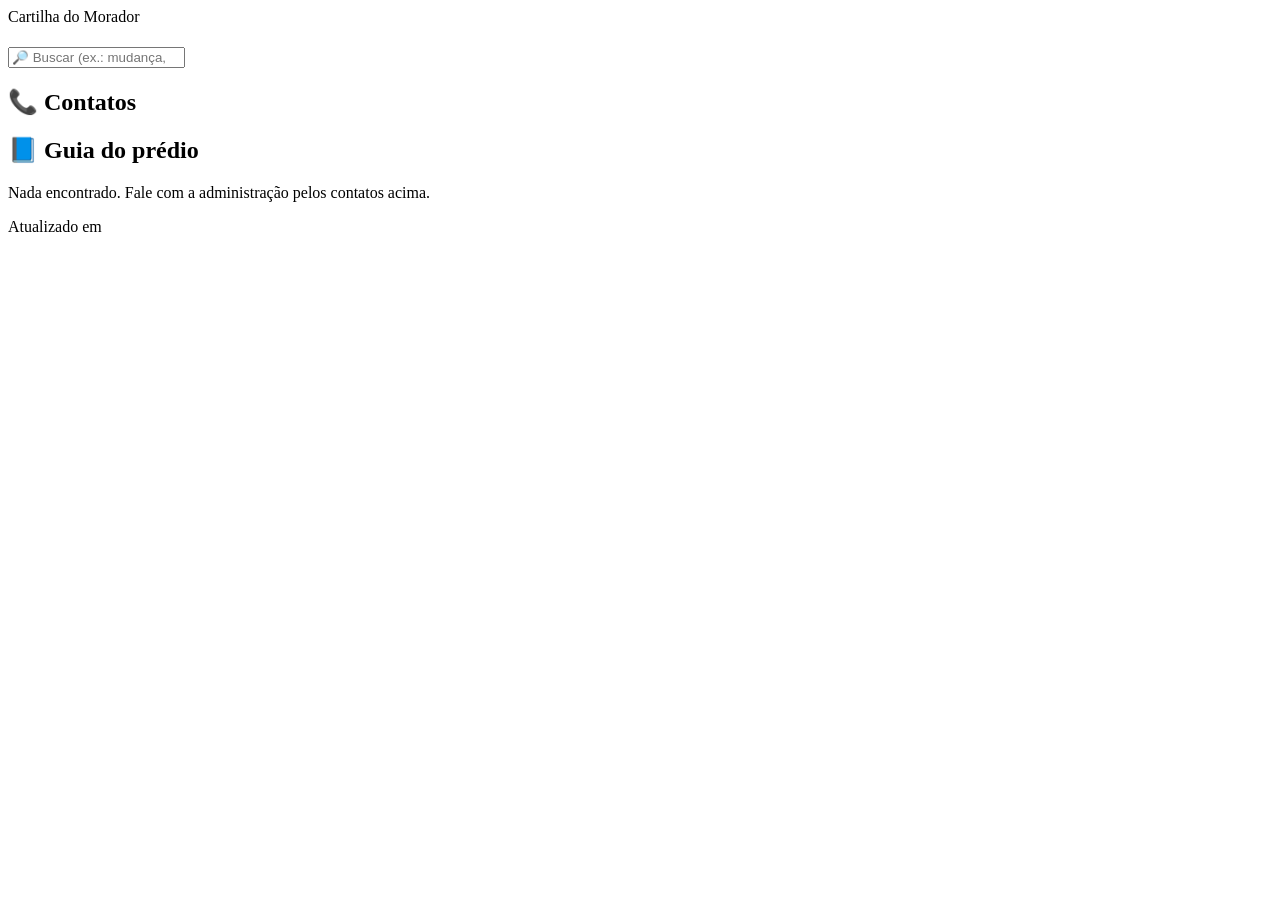
==== index.html @ b1ede9e7 "Add files via upload" ====
<!DOCTYPE html>
<html lang="pt-BR">
<head>
<meta charset="utf-8">
<meta name="viewport" content="width=device-width, initial-scale=1">
<meta name="robots" content="noindex">
<title>Cartilha do Morador</title>
<link rel="stylesheet" href="../assets/cartilha.css">
</head>
<body>

<header class="topo">
  <div class="wrap">
    <span class="selo">Cartilha do Morador</span>
    <h1 id="predio"></h1>
    <p class="endereco" id="endereco"></p>
  </div>
</header>

<main class="wrap">
  <section class="boas-vindas" id="boas-vindas"></section>

  <div class="busca">
    <input id="campo-busca" type="search" placeholder="🔎 Buscar (ex.: mudança, boleto, salão)" aria-label="Buscar na cartilha">
  </div>

  <nav class="atalhos" id="atalhos"></nav>

  <h2 class="titulo-bloco" id="contatos">📞 Contatos</h2>
  <div class="contatos" id="lista-contatos"></div>
  <div class="emergencia" id="emergencia"></div>

  <h2 class="titulo-bloco">📘 Guia do prédio</h2>
  <div class="secoes" id="secoes"></div>
  <p class="vazio" id="vazio">Nada encontrado. Fale com a administração pelos contatos acima.</p>
</main>

<footer class="wrap">
  Atualizado em <span id="atualizado"></span>
</footer>

<script>
/* =====================================================================
   CONTEÚDO DA CARTILHA — edite só esta parte.
   - Tudo entre [colchetes] aparece destacado em vermelho até ser preenchido.
   - Use *texto* para negrito.
   - Para remover um item, apague a linha inteira (incluindo a vírgula).
   - Para remover uma seção, apague o bloco { ... } dela.
   ===================================================================== */
window.CARTILHA = {
  predio: "Edifício [Nome do prédio]",
  endereco: "[Rua, número – Bairro, Cidade/UF]",
  atualizadoEm: "[mês/ano]",

  boasVindas: [
    "Seja bem-vindo(a)! Esta cartilha reúne as principais orientações do condomínio para facilitar o seu dia a dia.",
    "Em caso de dúvida, procure a administração pelos contatos abaixo. As regras completas estão no *Regimento Interno* e na *Convenção do Condomínio* (veja a seção Documentos)."
  ],

  contatos: [
    { funcao: "Síndico", nome: "[Nome]", telefone: "[(00) 00000-0000]", whatsapp: "[(00) 00000-0000]", email: "", horario: "[Dias e horários de atendimento]" },
    { funcao: "Administradora", nome: "[Nome da administradora]", telefone: "[(00) 0000-0000]", whatsapp: "", email: "[email@administradora.com.br]", horario: "[Seg. a sex., 00h às 00h]" },
    { funcao: "Portaria", nome: "[Portaria 24h / horário]", telefone: "[(00) 0000-0000]", whatsapp: "", email: "", horario: "" },
    { funcao: "Zelador", nome: "[Nome]", telefone: "", whatsapp: "[(00) 00000-0000]", email: "", horario: "[Horário de trabalho]" }
  ],

  emergencia: [
    { numero: "190", nome: "Polícia" },
    { numero: "192", nome: "SAMU" },
    { numero: "193", nome: "Bombeiros" },
    { numero: "199", nome: "Defesa Civil" }
  ],

  secoes: [
    {
      id: "mudanca", icone: "📦", titulo: "Mudança",
      itens: [
        "Agende com antecedência mínima de [X dias] pelo [canal: portaria / administradora / app].",
        "Dias e horários permitidos: [ex.: seg. a sáb., 00h às 00h].",
        "Elevador de uso: [qual elevador] — protegido com [mantas/capa] antes do início.",
        "Informe a placa do caminhão e os nomes dos carregadores à portaria."
      ],
      aviso: "[Taxa ou caução de mudança, se houver. Apague esta linha se não houver.]"
    },
    {
      id: "cadastro", icone: "🪪", titulo: "Cadastro de moradores",
      itens: [
        "Todo novo morador (proprietário ou inquilino) deve preencher a ficha de cadastro em até [X dias].",
        "Documentos solicitados: [ex.: RG/CPF de todos os moradores, contrato de locação, dados dos veículos].",
        "Entregar em: [portaria / e-mail / formulário online].",
        "Atualize o cadastro sempre que houver mudança de moradores, veículos ou contatos."
      ],
      links: [{ texto: "Ficha de cadastro", url: "[link do formulário]" }]
    },
    {
      id: "portaria", icone: "🚪", titulo: "Portaria e acesso",
      itens: [
        "Acesso de moradores: [tag / biometria / reconhecimento facial / chave].",
        "Visitantes: [como são anunciados e liberados].",
        "Prestadores de serviço: [autorização prévia, horários permitidos].",
        "Entregas e encomendas: [onde ficam e como retirar].",
        "Perda de tag/controle: [como solicitar segunda via e valor]."
      ]
    },
    {
      id: "taxa", icone: "💰", titulo: "Taxa condominial e boletos",
      itens: [
        "Vencimento: todo dia [00].",
        "O boleto é enviado por [e-mail / app / impresso na portaria].",
        "Segunda via: [site/app da administradora ou contato].",
        "Em caso de locação, combine com o proprietário quem paga cada despesa."
      ],
      aviso: "[Multa e juros por atraso conforme a convenção — confirme os percentuais.]"
    },
    {
      id: "lixo", icone: "♻️", titulo: "Lixo e reciclagem",
      itens: [
        "Lixo orgânico: [onde descartar e horários].",
        "Recicláveis: [local e separação].",
        "Itens grandes (móveis, entulho): [orientação — não deixar nas áreas comuns].",
        "Óleo de cozinha, pilhas e eletrônicos: [ponto de descarte, se houver]."
      ]
    },
    {
      id: "areas-comuns", icone: "🎉", titulo: "Áreas comuns e reservas",
      itens: [
        "Salão de festas: reserva por [canal], com [X dias] de antecedência. Taxa: [valor ou 'sem taxa'].",
        "Churrasqueira: [regras de reserva e uso].",
        "Academia / piscina: [horários e regras].",
        "Limite de convidados: [número], com lista entregue à portaria.",
        "Horário de encerramento de eventos: [00h]."
      ]
    },
    {
      id: "obras", icone: "🛠️", titulo: "Obras e reformas",
      itens: [
        "Comunique a administração *antes* de iniciar qualquer obra.",
        "Pela norma ABNT NBR 16280, reformas que possam afetar a estrutura, as instalações ou a segurança da edificação exigem plano de reforma com responsável técnico (ART ou RRT).",
        "Horários permitidos para obras com barulho: [ex.: seg. a sex., 00h às 00h; sáb., 00h às 00h].",
        "Retirada de entulho: [como e onde]."
      ]
    },
    {
      id: "garagem", icone: "🚗", titulo: "Garagem",
      itens: [
        "Vagas: [demarcadas / livres / por sorteio].",
        "Cadastre seus veículos na administração.",
        "Não é permitido [ex.: guardar objetos na vaga, lavar veículos — confira o regimento].",
        "Bicicletário: [local e regras]."
      ]
    },
    {
      id: "animais", icone: "🐾", titulo: "Animais de estimação",
      itens: [
        "Circulação nas áreas comuns: [no colo / com guia / pelo elevador de serviço].",
        "Recolha sempre os dejetos do animal.",
        "[Outras regras do regimento sobre animais.]"
      ]
    },
    {
      id: "convivencia", icone: "🤝", titulo: "Convivência e silêncio",
      itens: [
        "Horário de silêncio: [00h às 00h].",
        "Não é permitido estender roupas ou objetos nas janelas e sacadas [confirme no regimento].",
        "Reclamações e sugestões: [canal oficial — livro de ocorrências, app, e-mail]."
      ]
    },
    {
      id: "documentos", icone: "📄", titulo: "Documentos do condomínio",
      itens: [
        "As regras completas estão nos documentos abaixo. Em caso de divergência, valem a Convenção e o Regimento Interno."
      ],
      links: [
        { texto: "Regimento Interno", url: "[link do PDF]" },
        { texto: "Convenção do Condomínio", url: "[link do PDF]" }
      ]
    },
    {
      id: "faq", icone: "❓", titulo: "Perguntas frequentes",
      itens: [
        "*Perdi meu boleto, o que faço?* [resposta]",
        "*Como libero a entrada de um prestador?* [resposta]",
        "*Onde vejo os avisos do condomínio?* [mural / grupo / app]"
      ]
    }
  ]
};
</script>
<script src="../assets/cartilha.js"></script>
</body>
</html>
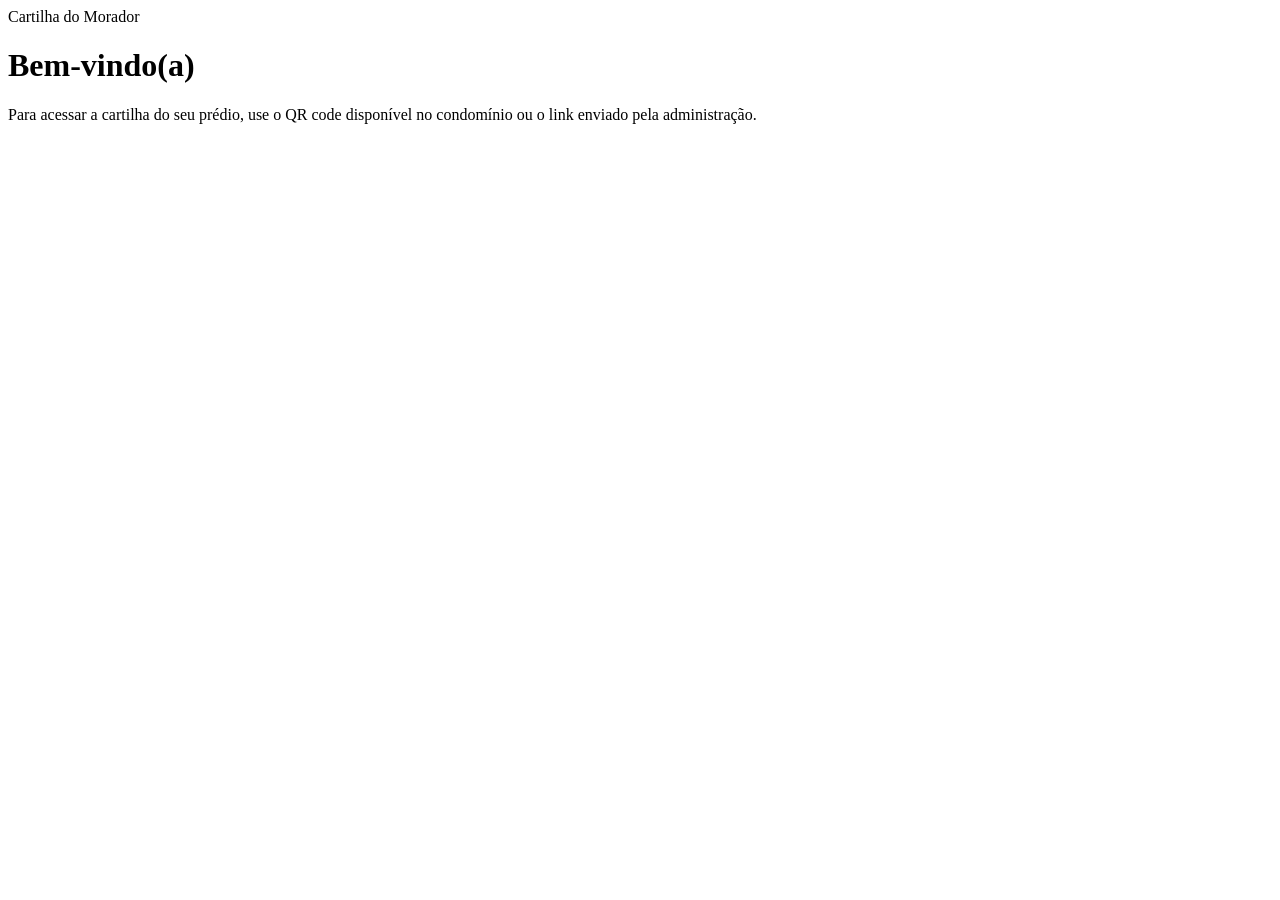
==== commit 9bd38362: "Add files via upload" ====
--- a/index.html
+++ b/index.html
@@ -5,187 +5,12 @@
 <meta name="viewport" content="width=device-width, initial-scale=1">
 <meta name="robots" content="noindex">
 <title>Cartilha do Morador</title>
-<link rel="stylesheet" href="../assets/cartilha.css">
+<link rel="stylesheet" href="assets/cartilha.css">
 </head>
 <body>
-
-<header class="topo">
-  <div class="wrap">
-    <span class="selo">Cartilha do Morador</span>
-    <h1 id="predio"></h1>
-    <p class="endereco" id="endereco"></p>
-  </div>
-</header>
-
+<header class="topo"><div class="wrap"><span class="selo">Cartilha do Morador</span><h1>Bem-vindo(a)</h1></div></header>
 <main class="wrap">
-  <section class="boas-vindas" id="boas-vindas"></section>
-
-  <div class="busca">
-    <input id="campo-busca" type="search" placeholder="🔎 Buscar (ex.: mudança, boleto, salão)" aria-label="Buscar na cartilha">
-  </div>
-
-  <nav class="atalhos" id="atalhos"></nav>
-
-  <h2 class="titulo-bloco" id="contatos">📞 Contatos</h2>
-  <div class="contatos" id="lista-contatos"></div>
-  <div class="emergencia" id="emergencia"></div>
-
-  <h2 class="titulo-bloco">📘 Guia do prédio</h2>
-  <div class="secoes" id="secoes"></div>
-  <p class="vazio" id="vazio">Nada encontrado. Fale com a administração pelos contatos acima.</p>
+  <section class="boas-vindas"><p>Para acessar a cartilha do seu prédio, use o QR code disponível no condomínio ou o link enviado pela administração.</p></section>
 </main>
-
-<footer class="wrap">
-  Atualizado em <span id="atualizado"></span>
-</footer>
-
-<script>
-/* =====================================================================
-   CONTEÚDO DA CARTILHA — edite só esta parte.
-   - Tudo entre [colchetes] aparece destacado em vermelho até ser preenchido.
-   - Use *texto* para negrito.
-   - Para remover um item, apague a linha inteira (incluindo a vírgula).
-   - Para remover uma seção, apague o bloco { ... } dela.
-   ===================================================================== */
-window.CARTILHA = {
-  predio: "Edifício [Nome do prédio]",
-  endereco: "[Rua, número – Bairro, Cidade/UF]",
-  atualizadoEm: "[mês/ano]",
-
-  boasVindas: [
-    "Seja bem-vindo(a)! Esta cartilha reúne as principais orientações do condomínio para facilitar o seu dia a dia.",
-    "Em caso de dúvida, procure a administração pelos contatos abaixo. As regras completas estão no *Regimento Interno* e na *Convenção do Condomínio* (veja a seção Documentos)."
-  ],
-
-  contatos: [
-    { funcao: "Síndico", nome: "[Nome]", telefone: "[(00) 00000-0000]", whatsapp: "[(00) 00000-0000]", email: "", horario: "[Dias e horários de atendimento]" },
-    { funcao: "Administradora", nome: "[Nome da administradora]", telefone: "[(00) 0000-0000]", whatsapp: "", email: "[email@administradora.com.br]", horario: "[Seg. a sex., 00h às 00h]" },
-    { funcao: "Portaria", nome: "[Portaria 24h / horário]", telefone: "[(00) 0000-0000]", whatsapp: "", email: "", horario: "" },
-    { funcao: "Zelador", nome: "[Nome]", telefone: "", whatsapp: "[(00) 00000-0000]", email: "", horario: "[Horário de trabalho]" }
-  ],
-
-  emergencia: [
-    { numero: "190", nome: "Polícia" },
-    { numero: "192", nome: "SAMU" },
-    { numero: "193", nome: "Bombeiros" },
-    { numero: "199", nome: "Defesa Civil" }
-  ],
-
-  secoes: [
-    {
-      id: "mudanca", icone: "📦", titulo: "Mudança",
-      itens: [
-        "Agende com antecedência mínima de [X dias] pelo [canal: portaria / administradora / app].",
-        "Dias e horários permitidos: [ex.: seg. a sáb., 00h às 00h].",
-        "Elevador de uso: [qual elevador] — protegido com [mantas/capa] antes do início.",
-        "Informe a placa do caminhão e os nomes dos carregadores à portaria."
-      ],
-      aviso: "[Taxa ou caução de mudança, se houver. Apague esta linha se não houver.]"
-    },
-    {
-      id: "cadastro", icone: "🪪", titulo: "Cadastro de moradores",
-      itens: [
-        "Todo novo morador (proprietário ou inquilino) deve preencher a ficha de cadastro em até [X dias].",
-        "Documentos solicitados: [ex.: RG/CPF de todos os moradores, contrato de locação, dados dos veículos].",
-        "Entregar em: [portaria / e-mail / formulário online].",
-        "Atualize o cadastro sempre que houver mudança de moradores, veículos ou contatos."
-      ],
-      links: [{ texto: "Ficha de cadastro", url: "[link do formulário]" }]
-    },
-    {
-      id: "portaria", icone: "🚪", titulo: "Portaria e acesso",
-      itens: [
-        "Acesso de moradores: [tag / biometria / reconhecimento facial / chave].",
-        "Visitantes: [como são anunciados e liberados].",
-        "Prestadores de serviço: [autorização prévia, horários permitidos].",
-        "Entregas e encomendas: [onde ficam e como retirar].",
-        "Perda de tag/controle: [como solicitar segunda via e valor]."
-      ]
-    },
-    {
-      id: "taxa", icone: "💰", titulo: "Taxa condominial e boletos",
-      itens: [
-        "Vencimento: todo dia [00].",
-        "O boleto é enviado por [e-mail / app / impresso na portaria].",
-        "Segunda via: [site/app da administradora ou contato].",
-        "Em caso de locação, combine com o proprietário quem paga cada despesa."
-      ],
-      aviso: "[Multa e juros por atraso conforme a convenção — confirme os percentuais.]"
-    },
-    {
-      id: "lixo", icone: "♻️", titulo: "Lixo e reciclagem",
-      itens: [
-        "Lixo orgânico: [onde descartar e horários].",
-        "Recicláveis: [local e separação].",
-        "Itens grandes (móveis, entulho): [orientação — não deixar nas áreas comuns].",
-        "Óleo de cozinha, pilhas e eletrônicos: [ponto de descarte, se houver]."
-      ]
-    },
-    {
-      id: "areas-comuns", icone: "🎉", titulo: "Áreas comuns e reservas",
-      itens: [
-        "Salão de festas: reserva por [canal], com [X dias] de antecedência. Taxa: [valor ou 'sem taxa'].",
-        "Churrasqueira: [regras de reserva e uso].",
-        "Academia / piscina: [horários e regras].",
-        "Limite de convidados: [número], com lista entregue à portaria.",
-        "Horário de encerramento de eventos: [00h]."
-      ]
-    },
-    {
-      id: "obras", icone: "🛠️", titulo: "Obras e reformas",
-      itens: [
-        "Comunique a administração *antes* de iniciar qualquer obra.",
-        "Pela norma ABNT NBR 16280, reformas que possam afetar a estrutura, as instalações ou a segurança da edificação exigem plano de reforma com responsável técnico (ART ou RRT).",
-        "Horários permitidos para obras com barulho: [ex.: seg. a sex., 00h às 00h; sáb., 00h às 00h].",
-        "Retirada de entulho: [como e onde]."
-      ]
-    },
-    {
-      id: "garagem", icone: "🚗", titulo: "Garagem",
-      itens: [
-        "Vagas: [demarcadas / livres / por sorteio].",
-        "Cadastre seus veículos na administração.",
-        "Não é permitido [ex.: guardar objetos na vaga, lavar veículos — confira o regimento].",
-        "Bicicletário: [local e regras]."
-      ]
-    },
-    {
-      id: "animais", icone: "🐾", titulo: "Animais de estimação",
-      itens: [
-        "Circulação nas áreas comuns: [no colo / com guia / pelo elevador de serviço].",
-        "Recolha sempre os dejetos do animal.",
-        "[Outras regras do regimento sobre animais.]"
-      ]
-    },
-    {
-      id: "convivencia", icone: "🤝", titulo: "Convivência e silêncio",
-      itens: [
-        "Horário de silêncio: [00h às 00h].",
-        "Não é permitido estender roupas ou objetos nas janelas e sacadas [confirme no regimento].",
-        "Reclamações e sugestões: [canal oficial — livro de ocorrências, app, e-mail]."
-      ]
-    },
-    {
-      id: "documentos", icone: "📄", titulo: "Documentos do condomínio",
-      itens: [
-        "As regras completas estão nos documentos abaixo. Em caso de divergência, valem a Convenção e o Regimento Interno."
-      ],
-      links: [
-        { texto: "Regimento Interno", url: "[link do PDF]" },
-        { texto: "Convenção do Condomínio", url: "[link do PDF]" }
-      ]
-    },
-    {
-      id: "faq", icone: "❓", titulo: "Perguntas frequentes",
-      itens: [
-        "*Perdi meu boleto, o que faço?* [resposta]",
-        "*Como libero a entrada de um prestador?* [resposta]",
-        "*Onde vejo os avisos do condomínio?* [mural / grupo / app]"
-      ]
-    }
-  ]
-};
-</script>
-<script src="../assets/cartilha.js"></script>
 </body>
 </html>
